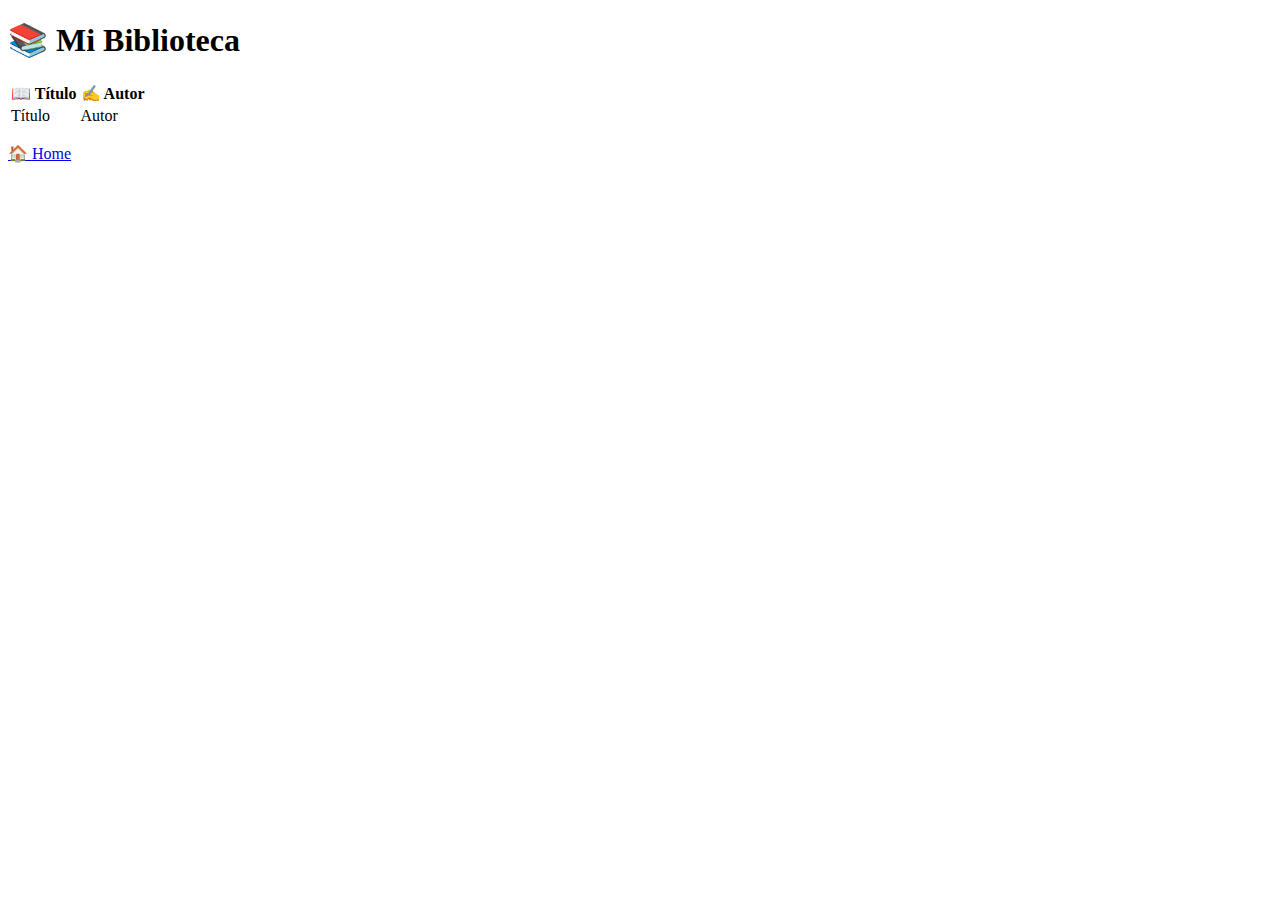
==== src/main/resources/templates/biblioteca.html @ 98e2bfc3 "Initial commit" ====
<!DOCTYPE html>
<html xmlns:th="http://www.thymeleaf.org">
<head>
    <meta charset="UTF-8">
    <title>Mi Biblioteca</title>
    <link rel="stylesheet" th:href="@{/css/style.css}">
</head>
<body>
<div class="container">
    <h1>📚 Mi Biblioteca</h1>

    <table>
        <tr>
            <th>📖 Título</th>
            <th>✍️ Autor</th>
        </tr>
        <tr th:each="book : ${books}">
            <td th:text="${book.title}">Título</td>
            <td th:text="${book.author}">Autor</td>
        </tr>
    </table>

    <p>
        <a href="/" th:href="@{/}">🏠 Home</a>
    </p>
</div>
</body>
</html>
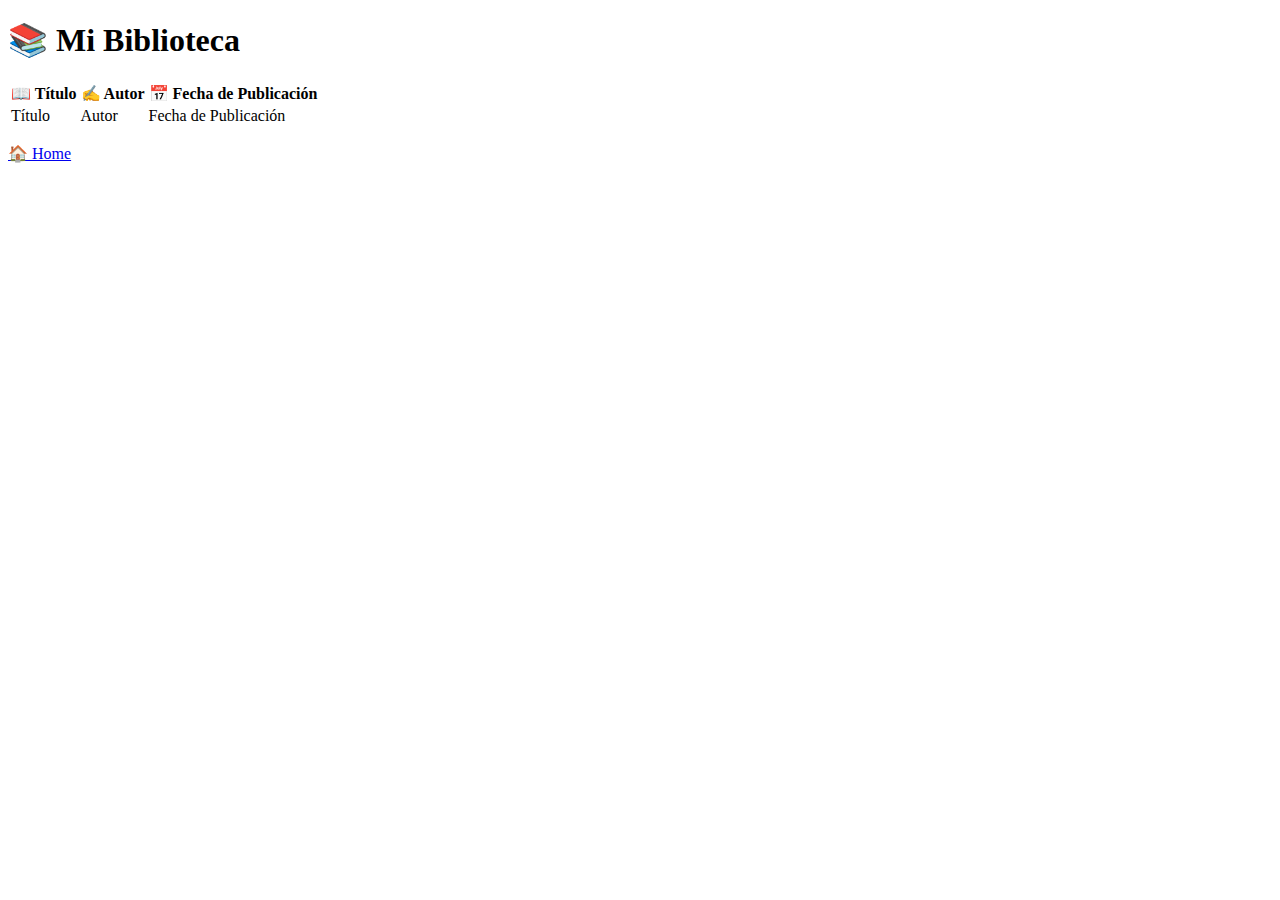
==== commit 538d3170: "Versión 10/03/2025" ====
--- a/src/main/resources/templates/biblioteca.html
+++ b/src/main/resources/templates/biblioteca.html
@@ -13,10 +13,12 @@
         <tr>
             <th>📖 Título</th>
             <th>✍️ Autor</th>
+            <th>📅 Fecha de Publicación</th>
         </tr>
         <tr th:each="book : ${books}">
             <td th:text="${book.title}">Título</td>
             <td th:text="${book.author}">Autor</td>
+            <td th:text="${book.publication}">Fecha de Publicación</td>
         </tr>
     </table>
 
